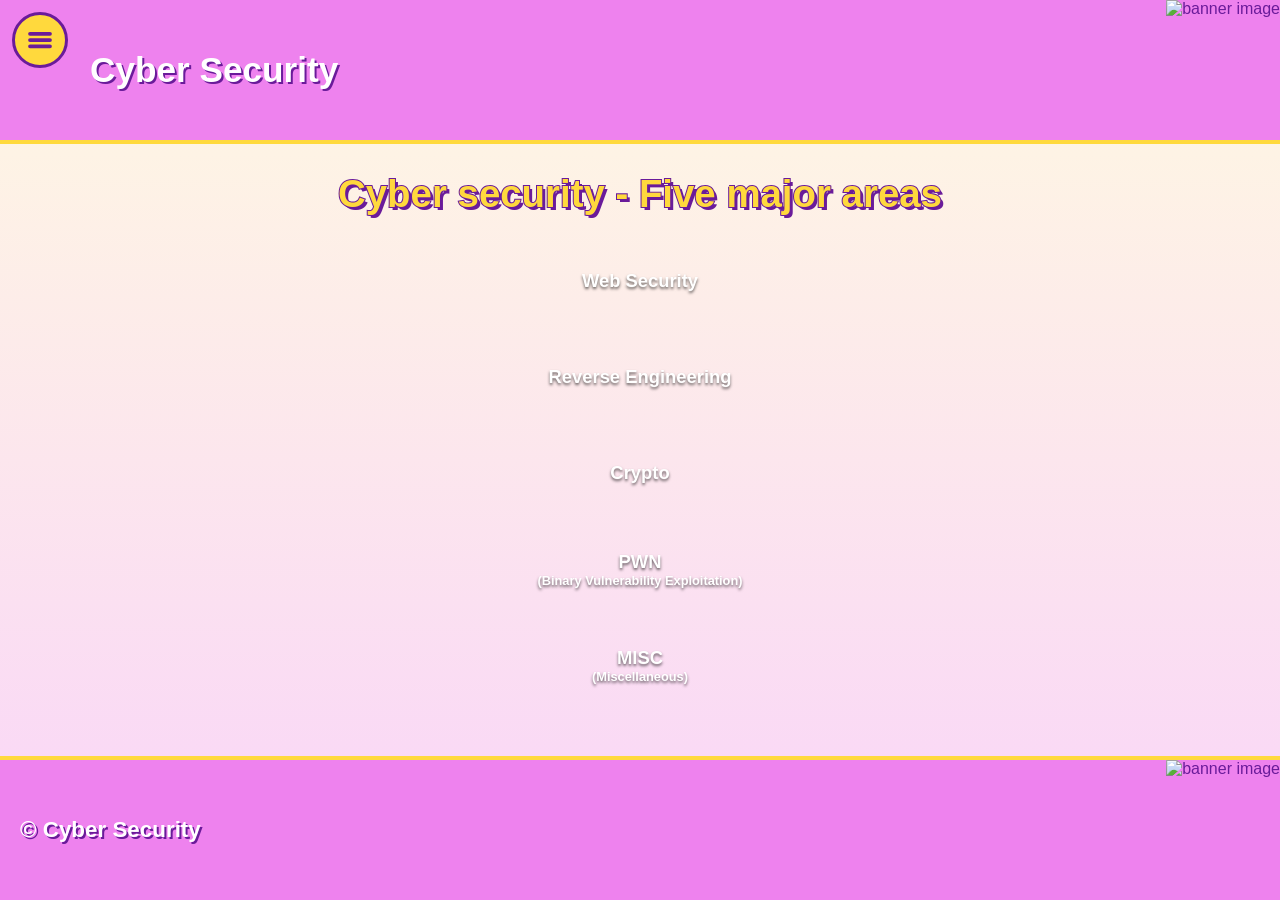
==== index_.html @ d0075776 "Create index_.html" ====
<!DOCTYPE html>
<html lang="en">
<head>
    <meta charset="UTF-8">
    <meta name="viewport" content="width=device-width, initial-scale=1.0">
    <title>Cyber - security/index</title>  <!-- The title -->
    <style>
        :root {
            --banner: #EE82EE;      /* 橫幅顏色 */
            --purple: #6a1b9a;      /* 深紫：文字、邊框 */
            --yellow: #FFD93D;      /* 黃色：強調色 */
            --btn-img: url("https://png.pngtree.com/png-vector/20220404/ourmid/pngtree-buttons-games-button-illustration-blue-png-image_4526877.png");
        }
        * { box-sizing: border-box; margin: 0; padding: 0; }

        body {
            min-height: 100vh;
            display: flex;
            flex-direction: column;
            font-family: "Segoe UI", "Noto Sans TC", "Microsoft JhengHei", sans-serif;
            color: var(--purple);
            /* 半透明紫色罩層 + 背景圖，文字才看得清楚 */
            background:
                linear-gradient(rgba(255, 245, 200, .55), rgba(238, 130, 238, .35)),
                url("https://scontent-tpe1-1.xx.fbcdn.net/v/t39.30808-6/476166917_639190511956476_2830561025047740793_n.jpg?stp=dst-jpg_tt6&cstp=mx2048x1152&ctp=s960x960&_nc_cat=106&ccb=1-7&_nc_sid=127cfc&_nc_ohc=iXI0xsfYiJkQ7kNvwF3RXND&_nc_oc=AdrK-Pc-9Q0ecLNocMjby9leBLwytdLZ3v8IaA71_wbV0F02aCaJd2C5XSfaXE3PGuA&_nc_zt=23&_nc_ht=scontent-tpe1-1.xx&_nc_gid=unmpNRCjOrUQsbIs0DM54g&_nc_ss=7b289&oh=00_AQMMsCsxxEgcqOIQPIc3eH_Z1G4pUYBv_-EkyRcRFTWnpQ&oe=6AC62072")
                center / cover fixed no-repeat;
        }

        /* ===== 橫幅 header / footer ===== */
        .banner {
            background: var(--banner);
            height: clamp(70px, 12vw, 140px);   /* 橫幅高度隨螢幕變化 */
            display: flex;
            align-items: center;
            justify-content: space-between;     /* 圖片貼最右邊 */
            overflow: hidden;
            box-shadow: 0 4px 0 var(--yellow);
        }
        footer.banner { box-shadow: 0 -4px 0 var(--yellow); }
        .banner .title {
            padding-left: 90px;                 /* 留位置給左上角 Menu */
            font-size: clamp(1.1rem, 3.5vw, 2.2rem);
            font-weight: 800;
            color: #fff;
            text-shadow: 2px 2px 0 var(--purple);
        }
        footer.banner .title { padding-left: 20px; font-size: clamp(.9rem, 2.5vw, 1.4rem); }
        .banner img {
            height: 100%;                       /* 圖片高度跟著橫幅走 */
            width: auto;
            object-fit: contain;
            display: block;
        }

        /* ===== 左上角 Menu ===== */
        .menu-wrap { position: fixed; top: 12px; left: 12px; z-index: 10; }
        .menu-btn {
            width: 56px; height: 56px;
            border: 3px solid var(--purple);
            border-radius: 50%;
            background: var(--yellow);
            cursor: pointer;
            display: grid; place-items: center;
            transition: transform .2s;
        }
        .menu-btn:hover { transform: rotate(-8deg) scale(1.1); }
        .menu-btn svg { width: 30px; height: 30px; }
        /* 之後有圖片檔的話，把 <svg> 換成 <img src="menu.png"> 即可 */
        .menu-list {
            display: none;
            margin-top: 8px;
            background: #fff;
            border: 3px solid var(--purple);
            border-radius: 16px;
            padding: 8px;
            min-width: 210px;
        }
        .menu-list.open { display: block; }
        .menu-list a {
            display: block; padding: 8px 12px;
            color: var(--purple); text-decoration: none; font-weight: 700;
            border-radius: 10px;
        }
        .menu-list a:hover { background: var(--yellow); }

        /* ===== main ===== */
        main {
            flex: 1;
            width: min(92%, 760px);
            margin: 0 auto;
            padding: 32px 0 48px;
            display: flex; flex-direction: column; align-items: center; gap: 18px;
        }
        h2 {
            text-align: center;
            font-size: clamp(1.4rem, 4.5vw, 2.4rem);
            color: var(--yellow);
            -webkit-text-stroke: 2px var(--purple);
            paint-order: stroke fill;
            text-shadow: 3px 3px 0 var(--purple);
            margin-bottom: 8px;
        }

        /* ===== 按鈕：使用圖片當按鈕底 ===== */
        .img-btn {
            width: min(100%, 420px);
            min-height: 78px;
            padding: 14px 40px;
            border: none;
            background: var(--btn-img) center / 100% 100% no-repeat transparent;
            color: #fff;
            font-size: 1.15rem; font-weight: 800;
            text-shadow: 0 2px 3px rgba(0, 0, 0, .6);
            cursor: pointer;
            transition: transform .15s, filter .15s;
        }
        .img-btn:hover { transform: translateY(-4px) scale(1.04) rotate(-1deg); filter: brightness(1.15); }
        .img-btn:active { transform: translateY(2px) scale(.97); }
        .img-btn small { display: block; font-size: .8rem; font-weight: 600; }

        /* ===== MISC 往下展開 ===== */
        .misc-wrap { width: 100%; display: flex; flex-direction: column; align-items: center; gap: 14px; }
        .sub-list {
            display: none;
            width: 100%;
            grid-template-columns: repeat(auto-fit, minmax(190px, 1fr));
            gap: 10px;
            justify-items: center;
            padding: 16px;
            background: rgba(255, 255, 255, .6);
            border: 3px dashed var(--purple);
            border-radius: 20px;
        }
        .sub-list.open { display: grid; animation: drop .3s ease; }
        .sub-list .img-btn { min-height: 64px; font-size: 1rem; padding: 10px 28px; }
        @keyframes drop { from { opacity: 0; transform: translateY(-12px); } to { opacity: 1; transform: none; } }
    </style>
</head>
<body>
    <!-- 左上角 Menu -->
    <div class="menu-wrap">
        <button class="menu-btn" id="menuBtn" aria-label="Menu" aria-expanded="false">
            <svg viewBox="0 0 24 24" fill="none" stroke="#6a1b9a" stroke-width="3" stroke-linecap="round">
                <path d="M4 7h16M4 12h16M4 17h16"/>
            </svg>
        </button>
        <nav class="menu-list" id="menuList">
            <a href="#">Web Security</a>
            <a href="#">Reverse Engineering</a>
            <a href="#">Crypto</a>
            <a href="#">PWN</a>
            <a href="#">MISC</a>
        </nav>
    </div>

    <header class="banner">
        <span class="title">Cyber Security</span>
        <img src="https://gd-hbimg.huaban.com/46ae767fe82ab1ef3d2405ead3c0c043c558d28cc11f7-VFiOAX_fw658" alt="banner image">
    </header>

    <main>
        <h2>Cyber security - Five major areas</h2>

        <button class="img-btn">Web Security</button>
        <button class="img-btn">Reverse Engineering</button>
        <button class="img-btn">Crypto</button>
        <button class="img-btn">PWN<small>(Binary Vulnerability Exploitation)</small></button>

        <div class="misc-wrap">
            <button class="img-btn" id="miscBtn" aria-expanded="false" aria-controls="subList">MISC<small>(Miscellaneous)</small></button>
            <div class="sub-list" id="subList">
                <button class="img-btn">OSINT</button>
                <button class="img-btn">Forensics</button>
                <button class="img-btn">Stego</button>
                <button class="img-btn">Block chain</button>
                <button class="img-btn">Traffic</button>
                <button class="img-btn">Flask/Jail</button>
                <button class="img-btn">Linux/Windows command</button>
                <button class="img-btn">Source code Analysis/Coding</button>
                <button class="img-btn">Else option</button>
            </div>
        </div>
    </main>

    <footer class="banner">
        <span class="title">© Cyber Security</span>
        <img src="https://gd-hbimg.huaban.com/46ae767fe82ab1ef3d2405ead3c0c043c558d28cc11f7-VFiOAX_fw658" alt="banner image">
    </footer>

    <script>
        // 通用的「點一下開／關」功能
        function toggle(btn, target) {
            btn.addEventListener('click', () => {
                const open = target.classList.toggle('open');
                btn.setAttribute('aria-expanded', open);
            });
        }
        toggle(document.getElementById('menuBtn'), document.getElementById('menuList'));
        toggle(document.getElementById('miscBtn'), document.getElementById('subList'));
    </script>
</body>
</html>
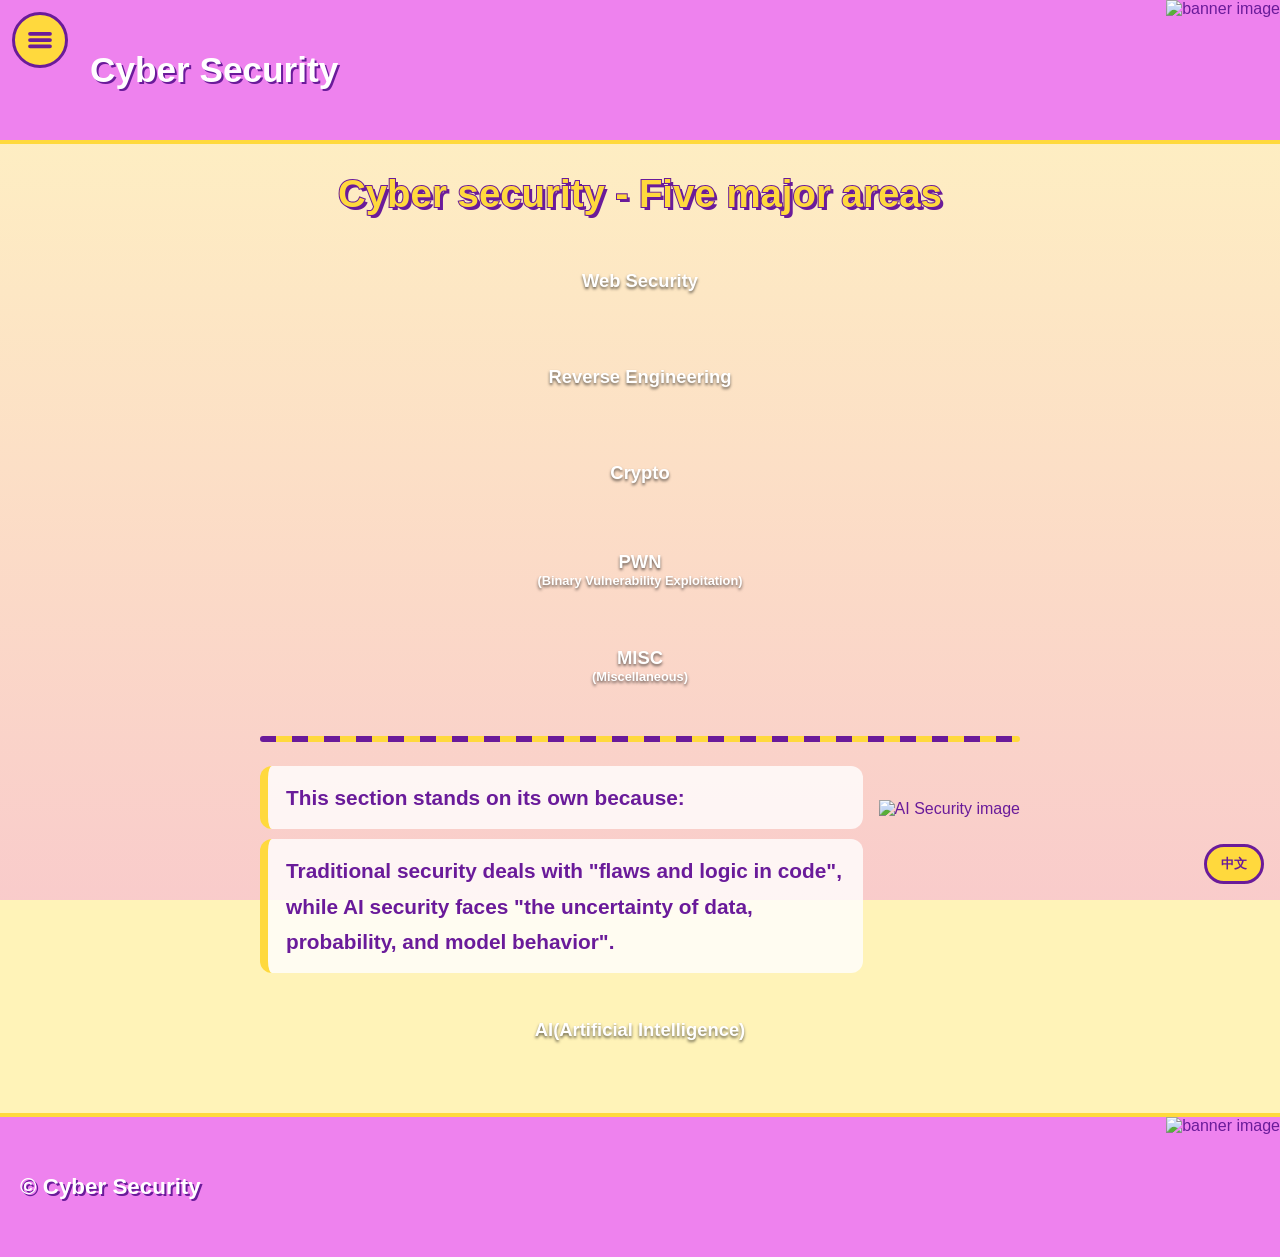
==== commit 34c0bf5e: "Update index_.html" ====
--- a/index_.html
+++ b/index_.html
@@ -4,199 +4,153 @@
     <meta charset="UTF-8">
     <meta name="viewport" content="width=device-width, initial-scale=1.0">
     <title>Cyber - security/index</title>  <!-- The title -->
-    <style>
-        :root {
-            --banner: #EE82EE;      /* 橫幅顏色 */
-            --purple: #6a1b9a;      /* 深紫：文字、邊框 */
-            --yellow: #FFD93D;      /* 黃色：強調色 */
-            --btn-img: url("https://png.pngtree.com/png-vector/20220404/ourmid/pngtree-buttons-games-button-illustration-blue-png-image_4526877.png");
-        }
-        * { box-sizing: border-box; margin: 0; padding: 0; }
-
-        body {
-            min-height: 100vh;
-            display: flex;
-            flex-direction: column;
-            font-family: "Segoe UI", "Noto Sans TC", "Microsoft JhengHei", sans-serif;
-            color: var(--purple);
-            /* 半透明紫色罩層 + 背景圖，文字才看得清楚 */
-            background:
-                linear-gradient(rgba(255, 245, 200, .55), rgba(238, 130, 238, .35)),
-                url("https://scontent-tpe1-1.xx.fbcdn.net/v/t39.30808-6/476166917_639190511956476_2830561025047740793_n.jpg?stp=dst-jpg_tt6&cstp=mx2048x1152&ctp=s960x960&_nc_cat=106&ccb=1-7&_nc_sid=127cfc&_nc_ohc=iXI0xsfYiJkQ7kNvwF3RXND&_nc_oc=AdrK-Pc-9Q0ecLNocMjby9leBLwytdLZ3v8IaA71_wbV0F02aCaJd2C5XSfaXE3PGuA&_nc_zt=23&_nc_ht=scontent-tpe1-1.xx&_nc_gid=unmpNRCjOrUQsbIs0DM54g&_nc_ss=7b289&oh=00_AQMMsCsxxEgcqOIQPIc3eH_Z1G4pUYBv_-EkyRcRFTWnpQ&oe=6AC62072")
-                center / cover fixed no-repeat;
-        }
-
-        /* ===== 橫幅 header / footer ===== */
-        .banner {
-            background: var(--banner);
-            height: clamp(70px, 12vw, 140px);   /* 橫幅高度隨螢幕變化 */
-            display: flex;
-            align-items: center;
-            justify-content: space-between;     /* 圖片貼最右邊 */
-            overflow: hidden;
-            box-shadow: 0 4px 0 var(--yellow);
-        }
-        footer.banner { box-shadow: 0 -4px 0 var(--yellow); }
-        .banner .title {
-            padding-left: 90px;                 /* 留位置給左上角 Menu */
-            font-size: clamp(1.1rem, 3.5vw, 2.2rem);
-            font-weight: 800;
-            color: #fff;
-            text-shadow: 2px 2px 0 var(--purple);
-        }
-        footer.banner .title { padding-left: 20px; font-size: clamp(.9rem, 2.5vw, 1.4rem); }
-        .banner img {
-            height: 100%;                       /* 圖片高度跟著橫幅走 */
-            width: auto;
-            object-fit: contain;
-            display: block;
-        }
-
-        /* ===== 左上角 Menu ===== */
-        .menu-wrap { position: fixed; top: 12px; left: 12px; z-index: 10; }
-        .menu-btn {
-            width: 56px; height: 56px;
-            border: 3px solid var(--purple);
-            border-radius: 50%;
-            background: var(--yellow);
-            cursor: pointer;
-            display: grid; place-items: center;
-            transition: transform .2s;
-        }
-        .menu-btn:hover { transform: rotate(-8deg) scale(1.1); }
-        .menu-btn svg { width: 30px; height: 30px; }
-        /* 之後有圖片檔的話，把 <svg> 換成 <img src="menu.png"> 即可 */
-        .menu-list {
-            display: none;
-            margin-top: 8px;
-            background: #fff;
-            border: 3px solid var(--purple);
-            border-radius: 16px;
-            padding: 8px;
-            min-width: 210px;
-        }
-        .menu-list.open { display: block; }
-        .menu-list a {
-            display: block; padding: 8px 12px;
-            color: var(--purple); text-decoration: none; font-weight: 700;
-            border-radius: 10px;
-        }
-        .menu-list a:hover { background: var(--yellow); }
-
-        /* ===== main ===== */
-        main {
-            flex: 1;
-            width: min(92%, 760px);
-            margin: 0 auto;
-            padding: 32px 0 48px;
-            display: flex; flex-direction: column; align-items: center; gap: 18px;
-        }
-        h2 {
-            text-align: center;
-            font-size: clamp(1.4rem, 4.5vw, 2.4rem);
-            color: var(--yellow);
-            -webkit-text-stroke: 2px var(--purple);
-            paint-order: stroke fill;
-            text-shadow: 3px 3px 0 var(--purple);
-            margin-bottom: 8px;
-        }
-
-        /* ===== 按鈕：使用圖片當按鈕底 ===== */
-        .img-btn {
-            width: min(100%, 420px);
-            min-height: 78px;
-            padding: 14px 40px;
-            border: none;
-            background: var(--btn-img) center / 100% 100% no-repeat transparent;
-            color: #fff;
-            font-size: 1.15rem; font-weight: 800;
-            text-shadow: 0 2px 3px rgba(0, 0, 0, .6);
-            cursor: pointer;
-            transition: transform .15s, filter .15s;
-        }
-        .img-btn:hover { transform: translateY(-4px) scale(1.04) rotate(-1deg); filter: brightness(1.15); }
-        .img-btn:active { transform: translateY(2px) scale(.97); }
-        .img-btn small { display: block; font-size: .8rem; font-weight: 600; }
-
-        /* ===== MISC 往下展開 ===== */
-        .misc-wrap { width: 100%; display: flex; flex-direction: column; align-items: center; gap: 14px; }
-        .sub-list {
-            display: none;
-            width: 100%;
-            grid-template-columns: repeat(auto-fit, minmax(190px, 1fr));
-            gap: 10px;
-            justify-items: center;
-            padding: 16px;
-            background: rgba(255, 255, 255, .6);
-            border: 3px dashed var(--purple);
-            border-radius: 20px;
-        }
-        .sub-list.open { display: grid; animation: drop .3s ease; }
-        .sub-list .img-btn { min-height: 64px; font-size: 1rem; padding: 10px 28px; }
-        @keyframes drop { from { opacity: 0; transform: translateY(-12px); } to { opacity: 1; transform: none; } }
-    </style>
+    <link rel="stylesheet" href="style.css">
 </head>
 <body>
-    <!-- 左上角 Menu -->
+    <!-- 左上角 Menu：滑鼠移上去就會打開，點擊也可以（手機用） -->
     <div class="menu-wrap">
-        <button class="menu-btn" id="menuBtn" aria-label="Menu" aria-expanded="false">
+        <button class="menu-btn" id="menuBtn" data-toggle="menuList" aria-label="Menu" aria-expanded="false">
             <svg viewBox="0 0 24 24" fill="none" stroke="#6a1b9a" stroke-width="3" stroke-linecap="round">
                 <path d="M4 7h16M4 12h16M4 17h16"/>
             </svg>
         </button>
         <nav class="menu-list" id="menuList">
-            <a href="#">Web Security</a>
-            <a href="#">Reverse Engineering</a>
-            <a href="#">Crypto</a>
-            <a href="#">PWN</a>
-            <a href="#">MISC</a>
+            <a href="#grpWeb"    data-zh="網頁安全">Web Security</a>
+            <a href="#grpRev"    data-zh="逆向工程">Reverse Engineering</a>
+            <a href="#grpCrypto" data-zh="密碼學">Crypto</a>
+            <a href="#grpPwn"    data-zh="PWN">PWN</a>
+            <a href="#grpMisc"   data-zh="MISC">MISC</a>
         </nav>
     </div>
 
     <header class="banner">
-        <span class="title">Cyber Security</span>
-        <img src="https://gd-hbimg.huaban.com/46ae767fe82ab1ef3d2405ead3c0c043c558d28cc11f7-VFiOAX_fw658" alt="banner image">
+        <span class="title" data-zh="資訊安全">Cyber Security</span>
+        <img src="https://gd-hbimg.huaban.com/46ae767fe82ab1ef3d2405ead3c0c043c558d28cc11f7-VFiOAX_fw658" alt="banner image" referrerpolicy="no-referrer">
     </header>
 
     <main>
-        <h2>Cyber security - Five major areas</h2>
+        <h2 data-zh="資訊安全 - 五大領域">Cyber security - Five major areas</h2>
 
-        <button class="img-btn">Web Security</button>
-        <button class="img-btn">Reverse Engineering</button>
-        <button class="img-btn">Crypto</button>
-        <button class="img-btn">PWN<small>(Binary Vulnerability Exploitation)</small></button>
+        <!-- 1. Web Security -->
+        <div class="group" id="grpWeb">
+            <button class="img-btn" data-toggle="subWeb" aria-expanded="false" aria-controls="subWeb" data-zh="網頁安全">Web Security</button>
+            <div class="sub-list" id="subWeb">
+                <button class="img-btn"><span data-zh="基礎知識">Basics</span></button>
+                <button class="img-btn"><span data-zh="XSS">XSS</span><small data-zh="(跨站腳本攻擊)">(Cross-site scripting)</small></button>
+                <button class="img-btn"><span data-zh="CSRF">CSRF</span><small data-zh="(跨站請求偽造)">(Cross site request forgery)</small></button>
+                <button class="img-btn"><span data-zh="DOS">DOS</span><small data-zh="(阻斷服務攻擊)">(Denial of service)</small></button>
+                <button class="img-btn"><span data-zh="DDOS">DDOS</span><small data-zh="(分散式阻斷服務攻擊)">(Distributed DOS)</small></button>
+                <button class="img-btn"><span data-zh="IDOR">IDOR</span><small data-zh="(不安全的直接物件參考漏洞)">(Insecure Direct Object Reference Vulnerability)</small></button>
+                <button class="img-btn" data-zh="點擊劫持">Click Jacking</button>
+                <button class="img-btn" data-zh="指令注入">Command injection</button>
+                <button class="img-btn" data-zh="一般網路釣魚">Common Phishing</button>
+                <button class="img-btn" data-zh="魚叉式網路釣魚">Spear Phishing</button>
+                <button class="img-btn" data-zh="鯨釣式網路釣魚">Whaling Phishing</button>
+                <button class="img-btn" data-zh="網址修改">URL manipulation</button>
+                <button class="img-btn" data-zh="Session 劫持">Session Hijacking</button>
+                <button class="img-btn" data-zh="路徑遍歷">Path Traversal</button>
+                <button class="img-btn" data-zh="其他項目">Else option</button>
+            </div>
+        </div>
 
-        <div class="misc-wrap">
-            <button class="img-btn" id="miscBtn" aria-expanded="false" aria-controls="subList">MISC<small>(Miscellaneous)</small></button>
-            <div class="sub-list" id="subList">
-                <button class="img-btn">OSINT</button>
-                <button class="img-btn">Forensics</button>
-                <button class="img-btn">Stego</button>
-                <button class="img-btn">Block chain</button>
-                <button class="img-btn">Traffic</button>
-                <button class="img-btn">Flask/Jail</button>
-                <button class="img-btn">Linux/Windows command</button>
-                <button class="img-btn">Source code Analysis/Coding</button>
-                <button class="img-btn">Else option</button>
+        <!-- 2. Reverse Engineering -->
+        <div class="group" id="grpRev">
+            <button class="img-btn" data-toggle="subRev" aria-expanded="false" aria-controls="subRev" data-zh="逆向工程">Reverse Engineering</button>
+            <div class="sub-list" id="subRev">
+                <button class="img-btn" data-zh="電腦系統架構">Computer system architecture</button>
+                <button class="img-btn" data-zh="靜態分析">Static analysis</button>
+                <button class="img-btn" data-zh="動態分析">Dynamic analysis</button>
+                <button class="img-btn" data-zh="除錯工具">Debug tools</button>
+                <button class="img-btn" data-zh="記憶體存取">Memory access</button>
+                <button class="img-btn" data-zh="CPU 工作流程">CPU workflow</button>
+                <button class="img-btn" data-zh="漏洞分析">Vulnerability Analysis</button>
+                <button class="img-btn" data-zh="破解與修補">Crack and Pitch</button>
+                <button class="img-btn" data-zh="修改與測試">Modification and testing</button>
+                <button class="img-btn" data-zh="其他項目">Else option</button>
             </div>
+        </div>
+
+        <!-- 3. Crypto -->
+        <div class="group" id="grpCrypto">
+            <button class="img-btn" data-toggle="subCrypto" aria-expanded="false" aria-controls="subCrypto" data-zh="密碼學">Crypto</button>
+            <div class="sub-list" id="subCrypto">
+                <button class="img-btn" data-zh="編碼(解碼)">En(De)coding</button>
+                <button class="img-btn" data-zh="加密(解密)">En(De)crption</button>
+                <button class="img-btn" data-zh="CIA 三要素">The CIA Triad</button>
+                <button class="img-btn" data-zh="對稱式密碼學">Symmetric Cryptography</button>
+                <button class="img-btn" data-zh="非對稱式密碼學">Asymmetric Cryptography</button>
+                <button class="img-btn" data-zh="數位簽章">Digital Signature</button>
+                <button class="img-btn" data-zh="字典攻擊">Dictionary Attack</button>
+                <button class="img-btn"><span data-zh="MITM">MITM</span><small data-zh="(中間人攻擊)">(Man in the middle)</small></button>
+                <button class="img-btn" data-zh="雜湊值">Hash values</button>
+                <button class="img-btn" data-zh="生日攻擊">birthday</button>
+                <button class="img-btn" data-zh="身分驗證">Identity verification</button>
+                <button class="img-btn" data-zh="其他項目">Else option</button>
+            </div>
+        </div>
+
+        <!-- 4. PWN -->
+        <div class="group" id="grpPwn">
+            <button class="img-btn" data-toggle="subPwn" aria-expanded="false" aria-controls="subPwn"><span data-zh="PWN">PWN</span><small data-zh="(二進位漏洞利用)">(Binary Vulnerability Exploitation)</small></button>
+            <div class="sub-list" id="subPwn">
+                <button class="img-btn" data-zh="零日(一日)漏洞">Zero(One) Day</button>
+                <button class="img-btn" data-zh="記憶體破壞">Memory Corruption</button>
+                <button class="img-btn" data-zh="防護機制繞過">Mitigation Bypasses</button>
+                <button class="img-btn" data-zh="核心與虛擬機監控器">Kernel &amp; Hypervisor</button>
+                <button class="img-btn" data-zh="其他項目">Else option</button>
+            </div>
+        </div>
+
+        <!-- 5. MISC -->
+        <div class="group" id="grpMisc">
+            <button class="img-btn" data-toggle="subMisc" aria-expanded="false" aria-controls="subMisc"><span data-zh="MISC">MISC</span><small data-zh="(雜項)">(Miscellaneous)</small></button>
+            <div class="sub-list" id="subMisc">
+                <button class="img-btn" data-zh="開源情報">OSINT</button>
+                <button class="img-btn" data-zh="數位鑑識">Forensics</button>
+                <button class="img-btn" data-zh="隱寫術">Stego</button>
+                <button class="img-btn" data-zh="區塊鏈">Block chain</button>
+                <button class="img-btn" data-zh="流量分析">Traffic</button>
+                <button class="img-btn" data-zh="Flask / 沙箱逃逸">Flask/Jail</button>
+                <button class="img-btn" data-zh="Linux / Windows 指令">Linux/Windows command</button>
+                <button class="img-btn" data-zh="原始碼分析 / 程式設計">Source code Analysis/Coding</button>
+                <button class="img-btn" data-zh="其他項目">Else option</button>
+            </div>
+        </div>
+        <!-- 分隔線 -->
+        <hr class="divider">
+
+        <!-- 說明文字（Head3） -->
+        <div class="ai-intro">
+            <div class="ai-text">
+                <h3 class="ai-note"
+                    data-zh="這裡特別獨立出來，是因為:">
+                    This section stands on its own because:
+                </h3>
+                <h3 class="ai-note"
+                    data-zh="傳統資安處理的是「程式碼的漏洞與邏輯」，而 AI 安全面對的是「數據、機率與模型行為的不確定性」">
+                    Traditional security deals with "flaws and logic in code", while AI security faces "the uncertainty of data, probability, and model behavior".
+                </h3>
+        </div>
+            <img class="ai-img" src="https://stickershop.line-scdn.net/stickershop/v1/product/25567096/LINEStorePC/main.png" alt="AI Security image" referrerpolicy="no-referrer">
+        </div>
+
+        <!-- AI 按鈕 -->
+        <div class="ai-row">
+            <button class="img-btn" data-zh="AI(人工智慧)">AI(Artificial Intelligence)</button>
         </div>
     </main>
 
     <footer class="banner">
-        <span class="title">© Cyber Security</span>
-        <img src="https://gd-hbimg.huaban.com/46ae767fe82ab1ef3d2405ead3c0c043c558d28cc11f7-VFiOAX_fw658" alt="banner image">
+        <span class="title" data-zh="© 資訊安全">© Cyber Security</span>
+        <img src="https://gd-hbimg.huaban.com/46ae767fe82ab1ef3d2405ead3c0c043c558d28cc11f7-VFiOAX_fw658" alt="banner image" referrerpolicy="no-referrer">
     </footer>
 
-    <script>
-        // 通用的「點一下開／關」功能
-        function toggle(btn, target) {
-            btn.addEventListener('click', () => {
-                const open = target.classList.toggle('open');
-                btn.setAttribute('aria-expanded', open);
-            });
-        }
-        toggle(document.getElementById('menuBtn'), document.getElementById('menuList'));
-        toggle(document.getElementById('miscBtn'), document.getElementById('subList'));
-    </script>
+    <!-- 右下角 中英文切換 -->
+    <button class="lang-btn" id="langBtn" aria-label="Switch language">
+        <img src="images/lang.png" alt="" onerror="this.style.display='none'">
+        <span id="langLabel">中文</span>
+    </button>
+
+    <script src="script.js"></script>
 </body>
 </html>
--- a/style.css
+++ b/style.css
@@ -0,0 +1,322 @@
+/* ===== 分隔線 ===== */
+.divider {
+    width: 100%;
+    height: 6px;
+    margin: 14px 0 6px;
+    border: none;
+    border-radius: 999px;
+    background: repeating-linear-gradient(
+        90deg,
+        var(--purple) 0 16px,
+        var(--yellow) 16px 32px
+    );
+}
+
+/* ===== H3 文字（左）＋ 圖片（右）===== */
+.ai-intro {
+    width: 100%;
+    display: flex;
+    align-items: center;     /* 圖片跟文字上下置中 */
+    gap: 16px;
+}
+
+.ai-text {
+    flex: 1;                 /* 文字欄吃掉剩下的空間，圖片靠右 */
+    min-width: 0;            /* 允許縮小，避免把圖片擠出去 */
+    display: flex;
+    flex-direction: column;  /* 兩段 H3 上下排列 */
+    gap: 10px;               /* 兩段之間的間距 */
+}
+
+.ai-note {
+    padding: 14px 18px;
+    font-size: clamp(1rem, 2.8vw, 1.3rem);
+    line-height: 1.7;
+    color: var(--purple);
+    background: rgba(255, 255, 255, .8);
+    border-left: 8px solid var(--yellow);
+    border-radius: 12px;
+}
+
+.ai-img {
+    flex-shrink: 0;          /* 圖片不要被文字擠扁 */
+    height: 140px;           /* 圖片大小在這裡調 */
+    width: auto;
+    max-width: 32%;
+    object-fit: contain;
+}
+
+/* ===== AI Security 按鈕列 ===== */
+.ai-row {
+    width: 100%;
+    display: flex;
+    justify-content: center;
+}
+
+:root {
+    --banner: #EE82EE;      /* 橫幅顏色 */
+    --purple: #6a1b9a;      /* 深紫：文字、邊框 */
+    --yellow: #FFD93D;      /* 黃色：強調色 */
+    --btn-img: url("https://upload.wikimedia.org/wikipedia/commons/7/70/Cuboid_no_label.svg");
+}
+
+* {
+    box-sizing: border-box;
+    margin: 0;
+    padding: 0;
+}
+
+html {
+    scroll-behavior: smooth;
+}
+
+body {
+    min-height: 100vh;
+    display: flex;
+    flex-direction: column;
+    font-family: "Segoe UI", "Noto Sans TC", "Microsoft JhengHei", sans-serif;
+    color: var(--purple);
+
+    /* 背景圖失效時，至少還有這個黃色底 */
+    background-color: #fff3b8;
+    background-image:
+        linear-gradient(rgba(255, 245, 200, .55), rgba(238, 130, 238, .35)),
+        url("https://scontent-tpe1-1.xx.fbcdn.net/v/t39.30808-6/476166917_639190511956476_2830561025047740793_n.jpg?stp=dst-jpg_tt6&cstp=mx2048x1152&ctp=s960x960&_nc_cat=106&ccb=1-7&_nc_sid=127cfc&_nc_ohc=iXI0xsfYiJkQ7kNvwF3RXND&_nc_oc=AdrK-Pc-9Q0ecLNocMjby9leBLwytdLZ3v8IaA71_wbV0F02aCaJd2C5XSfaXE3PGuA&_nc_zt=23&_nc_ht=scontent-tpe1-1.xx&_nc_gid=unmpNRCjOrUQsbIs0DM54g&_nc_ss=7b289&oh=00_AQMMsCsxxEgcqOIQPIc3eH_Z1G4pUYBv_-EkyRcRFTWnpQ&oe=6AC62072");
+    background-position: center;
+    background-size: cover;
+    background-attachment: fixed;
+    background-repeat: no-repeat;
+}
+
+/* ===== 橫幅 header / footer ===== */
+.banner {
+    background: var(--banner);
+    height: clamp(70px, 12vw, 140px);
+    display: flex;
+    align-items: center;
+    justify-content: space-between;
+    overflow: hidden;
+    box-shadow: 0 4px 0 var(--yellow);
+}
+
+footer.banner {
+    box-shadow: 0 -4px 0 var(--yellow);
+}
+
+.banner .title {
+    padding-left: 90px;
+    font-size: clamp(1.1rem, 3.5vw, 2.2rem);
+    font-weight: 800;
+    color: #fff;
+    text-shadow: 2px 2px 0 var(--purple);
+}
+
+footer.banner .title {
+    padding-left: 20px;
+    font-size: clamp(.9rem, 2.5vw, 1.4rem);
+}
+
+.banner img {
+    height: 100%;
+    width: auto;
+    object-fit: contain;
+    display: block;
+}
+
+/* ===== 左上角 Menu ===== */
+.menu-wrap {
+    position: fixed;
+    top: 12px;
+    left: 12px;
+    z-index: 10;
+}
+
+.menu-btn {
+    width: 56px;
+    height: 56px;
+    border: 3px solid var(--purple);
+    border-radius: 50%;
+    background: var(--yellow);
+    cursor: pointer;
+    display: grid;
+    place-items: center;
+    transition: transform .2s;
+}
+
+.menu-btn:hover {
+    transform: rotate(-8deg) scale(1.1);
+}
+
+.menu-btn svg {
+    width: 30px;
+    height: 30px;
+}
+
+.menu-list {
+    display: none;
+    margin-top: 8px;
+    background: #fff;
+    border: 3px solid var(--purple);
+    border-radius: 16px;
+    padding: 8px;
+    min-width: 210px;
+}
+
+.menu-list.open {
+    display: block;
+}
+
+/* 滑鼠「碰到」就展開（只在有滑鼠的裝置生效，手機仍用點擊） */
+@media (hover: hover) {
+    .menu-wrap:hover .menu-list {
+        display: block;
+    }
+}
+
+.menu-list a {
+    display: block;
+    padding: 8px 12px;
+    color: var(--purple);
+    text-decoration: none;
+    font-weight: 700;
+    border-radius: 10px;
+}
+
+.menu-list a:hover {
+    background: var(--yellow);
+}
+
+/* ===== main ===== */
+main {
+    flex: 1;
+    width: min(92%, 760px);
+    margin: 0 auto;
+    padding: 32px 0 48px;
+    display: flex;
+    flex-direction: column;
+    align-items: center;
+    gap: 18px;
+}
+
+h2 {
+    text-align: center;
+    font-size: clamp(1.4rem, 4.5vw, 2.4rem);
+    color: var(--yellow);
+    -webkit-text-stroke: 2px var(--purple);
+    paint-order: stroke fill;
+    text-shadow: 3px 3px 0 var(--purple);
+    margin-bottom: 8px;
+}
+
+/* ===== 按鈕：使用圖片當按鈕底 ===== */
+.img-btn {
+    width: min(100%, 420px);
+    min-height: 78px;
+    padding: 14px 40px;
+    border: none;
+    background: var(--btn-img) center / 100% 100% no-repeat transparent;
+    color: #fff;
+    font-size: 1.15rem;
+    font-weight: 800;
+    text-shadow: 0 2px 3px rgba(0, 0, 0, .6);
+    cursor: pointer;
+    transition: transform .15s, filter .15s;
+}
+
+.img-btn:hover {
+    transform: translateY(-4px) scale(1.04) rotate(-1deg);
+    filter: brightness(1.15);
+}
+
+.img-btn:active {
+    transform: translateY(2px) scale(.97);
+}
+
+.img-btn small {
+    display: block;
+    font-size: .8rem;
+    font-weight: 600;
+}
+
+/* ===== 每個領域（按鈕＋往下展開的子選單） ===== */
+.group {
+    width: 100%;
+    display: flex;
+    flex-direction: column;
+    align-items: center;
+    gap: 14px;
+    scroll-margin-top: 16px;
+}
+
+.sub-list {
+    display: none;
+    width: 100%;
+    grid-template-columns: repeat(auto-fit, minmax(190px, 1fr));
+    gap: 10px;
+    justify-items: center;
+    padding: 16px;
+    background: rgba(255, 255, 255, .6);
+    border: 3px dashed var(--purple);
+    border-radius: 20px;
+}
+
+.sub-list.open {
+    display: grid;
+    animation: drop .3s ease;
+}
+
+.sub-list .img-btn {
+    min-height: 64px;
+    font-size: 1rem;
+    padding: 10px 28px;
+}
+
+@keyframes drop {
+    from {
+        opacity: 0;
+        transform: translateY(-12px);
+    }
+
+    to {
+        opacity: 1;
+        transform: none;
+    }
+}
+
+/* ===== 右下角 中英文切換按鈕 ===== */
+.lang-btn {
+    position: fixed;
+    right: 16px;
+    bottom: 16px;
+    z-index: 10;
+    display: flex;
+    align-items: center;
+    gap: 6px;
+    padding: 8px 14px;
+    border: 3px solid var(--purple);
+    border-radius: 999px;
+    background: var(--yellow);
+    color: var(--purple);
+    font-weight: 800;
+    cursor: pointer;
+    transition: transform .2s;
+}
+
+.lang-btn:hover {
+    transform: scale(1.1) rotate(3deg);
+}
+
+.lang-btn img {
+    height: 32px;
+    width: auto;
+    display: block;
+}
+
+@media (max-width: 560px) {
+    .ai-intro {
+        flex-direction: column;
+    }
+    .ai-img {
+        max-width: 60%;
+    }
+}
